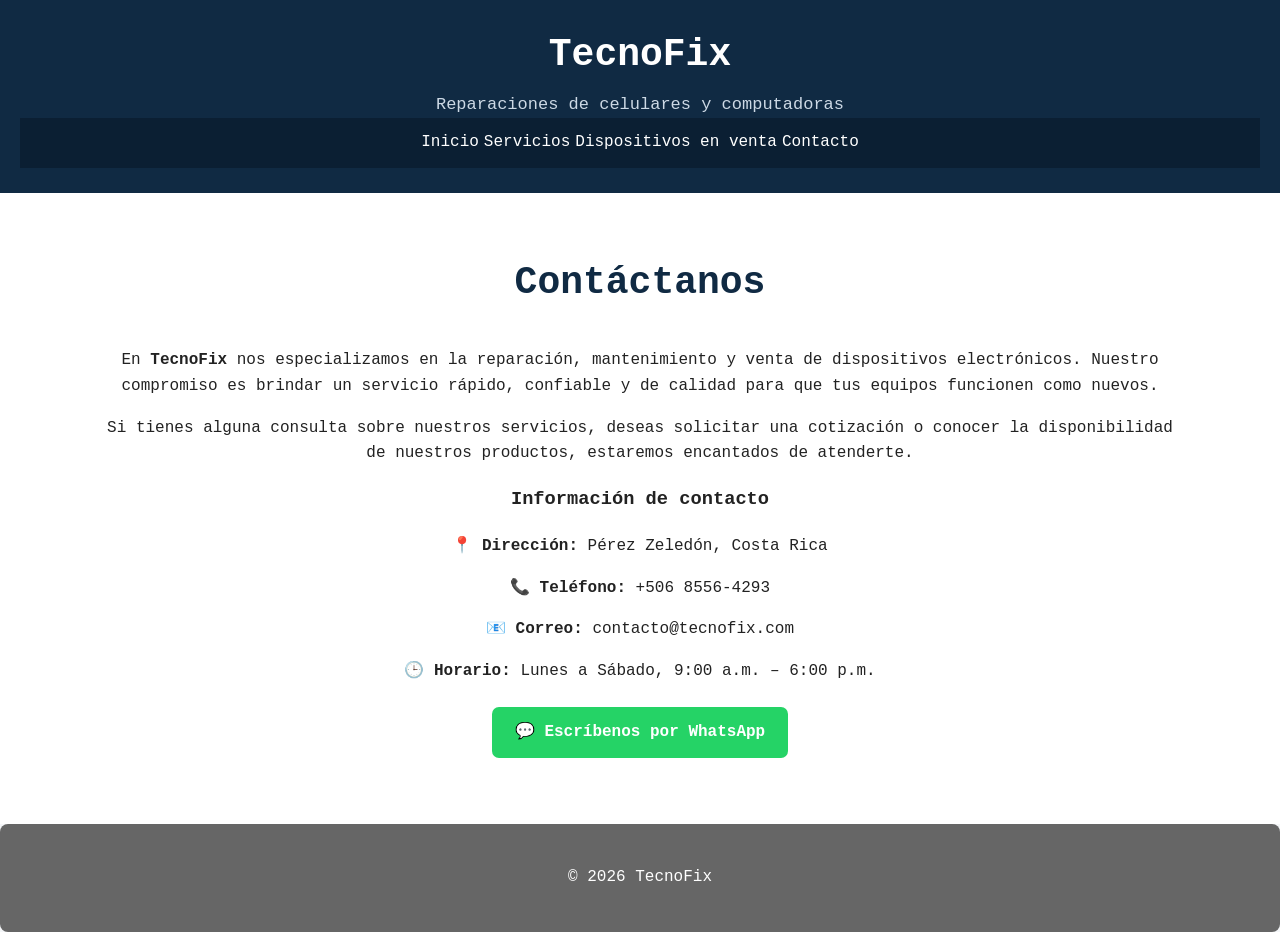
==== contacto.html @ 5b741076 "Add files via upload" ====
<!DOCTYPE html>
<html lang="es">

<head>
    <meta charset="UTF-8">
    <meta name="viewport" content="width-device-width, initial-scaled=1.0">

    <title>TecnoFix | Inicio</title>
    <link rel="stylesheet" href="style.css">
</head>

<body>
    <header class="encabezado">
        <div class="logo">
            <h1>TecnoFix</h1>
            <p>Reparaciones de celulares y computadoras</p>
        </div>

        <nav class="menu">
            <a href="index.html">Inicio</a>

            <a href="servicios.html">Servicios</a>

            <a href="venta.html">Dispositivos en venta</a>

            <a href="contacto.html">Contacto</a>
        </nav>

    </header>

    <main>
       <section class="seccion" id="contacto">
    <h2>Contáctanos</h2>

    <p>
        En <strong>TecnoFix</strong> nos especializamos en la reparación,
        mantenimiento y venta de dispositivos electrónicos. Nuestro compromiso
        es brindar un servicio rápido, confiable y de calidad para que tus
        equipos funcionen como nuevos.
    </p>

    <p>
        Si tienes alguna consulta sobre nuestros servicios, deseas solicitar
        una cotización o conocer la disponibilidad de nuestros productos,
        estaremos encantados de atenderte.
    </p>

    <h3>Información de contacto</h3>

    <p><strong>📍 Dirección:</strong> Pérez Zeledón, Costa Rica</p>
    <p><strong>📞 Teléfono:</strong> +506 8556-4293</p>
    <p><strong>📧 Correo:</strong> contacto@tecnofix.com</p>
    <p><strong>🕒 Horario:</strong> Lunes a Sábado, 9:00 a.m. – 6:00 p.m.</p>

    <a class="boton-whatsapp"
       href="https://wa.me/50685554293?text=Hola,%20me%20gustaría%20recibir%20información%20sobre%20los%20servicios%20de%20TecnoFix."
       target="_blank">
       💬 Escríbenos por WhatsApp
    </a>
</section>
    </main>
    <footer class="findepagina">
        <p>&copy; 2026 TecnoFix</p>
    </footer>
</body>

</html>
---- style.css ----
:root{
    --azul-oscuro: #102a43;
    --azul: #1677ff;
    --azul-claro: #eaf3ff;
    --blanco: #ffffff;
    --gris-claro: #f4f6f8;
    --gris: #666666;
    --texto: #222222;
}

*{
    box-sizing: border-box;
}

html{
    scroll-behavior: smooth;
}

body{
    margin: 0;
    font-family:'Courier New', Courier, monospace;
    background-color: var(--gris-claro);
    color: var(--texto);
    line-height: 1.6;
}

header{
    background-color: var(--azul-oscuro);
    color: var(--blanco);
    text-align: center;
    padding: 25px 20px;
}

header h1{
    margin: 0;
    font-size: 38px;
}

header p{
    margin: 5px 0 0;
    color: #cdd9e5;
    font-size: 17px;
}

.menu{
    background-color: #0b1f33;
    display: flex;
    justify-content: center;
    align-items: center;
    flex-wrap: wrap;
    gap: 5px;
    padding:  12px 20px;
}

.menu a:hover{
    background-color: var(--azul);
    color: var(--blanco);
}

.menu a.activo{
    background-color: var(--azul);
}

nav a:link,
nav a:visited{
    color: var(--blanco);
    text-decoration:none;
}


.portada{
    min-height: 520px;
    background-image:
        linear-gradient(
            rgba(16,42,67,0.75),
            rgba(16,42,67,0.75)
        ),

        url(./img/portada.jpg);
        background-size: cover;
        background-position: center;
        background-repeat: no-repeat;
        display: flex;
        justify-content: center;
        align-items: center;
        text-align: center;
        padding: 40px 20px;
}

.contenido-portada{
    max-width: 750px;
    color: var(--blanco);
}

.contenido-portada h2{
    margin-top: 0;
    margin-bottom: 15px;
    font-size: 48px;
}

.contenido-portada p{
    margin-bottom: 30px;
    font-size: 20px;
}

.boton{
    display: inline-block;
    background-color: var(--azul);
    color: var(--blanco);
    text-decoration: none;
    padding: 13px 23px;
    margin: 6px;
    border-radius: 7px;
    font-weight: bold;
    transition: 0.3s;
}

.boton:hover{
    background-color: var(--blanco);
    color: var(--azul-oscuro);
    transform: translate(-3px);
}

.boton-whatsapp{
    display: inline-block;
    background-color: #25d366;
    color: var(--blanco);
    text-decoration: none;
    padding: 13px 23px;
    margin: 6px;
    border-radius: 7px;
    font-weight: bold;
    transition: 0.3s;
}

.boton-whatsapp:hover{
    background-color: #128c4a;
    transform: translate(-3px);
}

.seccion{
    min-height: 500px;
    background-color: var(--blanco);
    text-align: center;
    padding: 60px 8%;
    
}

.seccion h2{
    margin-top: 0;
    margin-bottom: 35px;
    color: var(--azul-oscuro);
    font-size: 38px;
}

.contenedor-tarjetas{
    display: flex;
    justify-content: center;
    align-items: stretch;
    flex-wrap: wrap;
    gap: 25px;
}

.tarjeta{
    width: 270px;
    background-color: var(--blanco);
    border-radius: 12px;
    overflow: hidden;
    padding-bottom: 25px;
    box-shadow: 0 5px 18px rgba(0, 0, 0, 0.15);
    transition: 0.3s;
}

.tarjeta:hover{
    transform: translate(-8px);
    box-shadow: 0 10px 25px rgba(0,0,0,0.30);
}

.tarjeta img{
    width: 100%;
    height: 190px;
    object-fit: cover;
}

.tarjeta h3{
    color: var(--azul-oscuro);
    margin: 20px 0 10px;
    padding: 0 18px;
    font-size: 22px;
}

.tarjeta p{
    color: var(--gris);
    padding: 0 18px;
    min-height: 105px;
}

.tarjeta a{
    display: inline-block;
    background-color: var(--azul-oscuro);
    color: var(--blanco);
    text-decoration: none;
    padding: 10px 20px;
    border-radius: 6px;
    font-weight: bold;
    transition: 0.3s;
}

.tarjeta a:hover{
    background-color: var(--azul);
    transform: translate(-2px);
}

.findepagina{
    background-color: var(--gris);
    color: var(--blanco);
    border-radius: 8px;
    padding: 25px 15px;
    text-align: center;
}
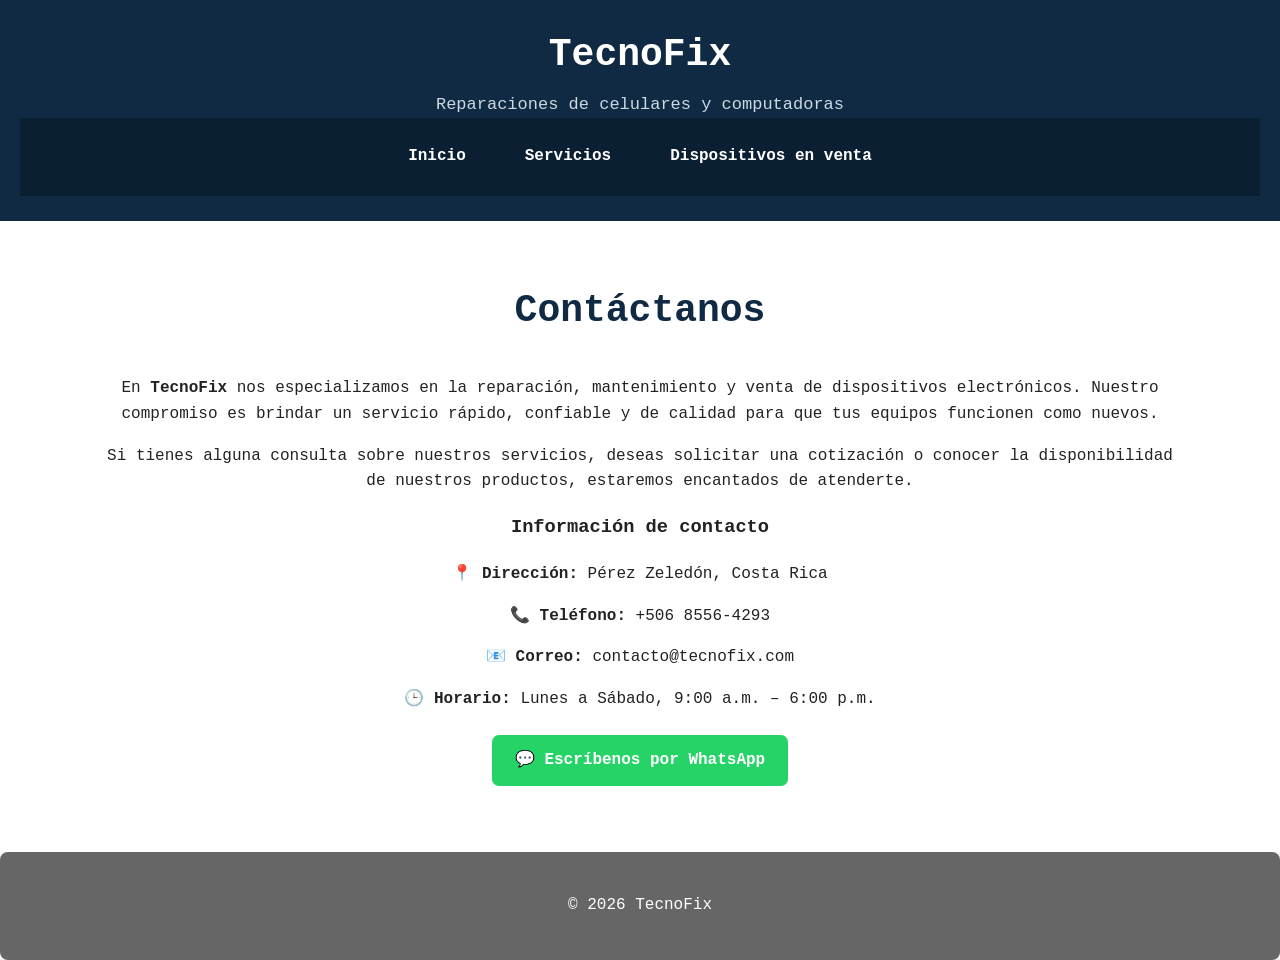
==== commit bf525d25: "Fix HTML formatting issues in contacto.html" ====
--- a/contacto.html
+++ b/contacto.html
@@ -3,7 +3,7 @@
 
 <head>
     <meta charset="UTF-8">
-    <meta name="viewport" content="width-device-width, initial-scaled=1.0">
+    <meta name="viewport" content="width=device-width, initial-scale=1.0">
 
     <title>TecnoFix | Inicio</title>
     <link rel="stylesheet" href="style.css">
@@ -22,8 +22,6 @@
             <a href="servicios.html">Servicios</a>
 
             <a href="venta.html">Dispositivos en venta</a>
-
-            <a href="contacto.html">Contacto</a>
         </nav>
 
     </header>
@@ -64,4 +62,4 @@
     </footer>
 </body>
 
-</html>+</html>
--- a/style.css
+++ b/style.css
@@ -42,30 +42,38 @@
     font-size: 17px;
 }
 
+.menu a{
+    display: inline-block;
+    color: var(--blanco);
+    text-decoration: none;
+    font-weight: bold;
+    padding: 12px 20px;
+    border: 2px solid transparent;
+    border-radius: 8px;
+    transition: all 0.3s ease;
+}
+
+.menu a:visited{
+    color: var(--blanco);
+}
+
+.menu a:hover,
+.menu a:focus,
+.menu a.activo{
+    background-color: var(--azul);
+    border-color: var(--blanco);
+}
+
 .menu{
     background-color: #0b1f33;
     display: flex;
     justify-content: center;
     align-items: center;
     flex-wrap: wrap;
-    gap: 5px;
-    padding:  12px 20px;
-}
-
-.menu a:hover{
-    background-color: var(--azul);
-    color: var(--blanco);
-}
-
-.menu a.activo{
-    background-color: var(--azul);
-}
-
-nav a:link,
-nav a:visited{
-    color: var(--blanco);
-    text-decoration:none;
-}
+    gap: 15px;
+    padding: 12px 20px;
+}
+
 
 
 .portada{
@@ -217,4 +225,23 @@
     border-radius: 8px;
     padding: 25px 15px;
     text-align: center;
-}+}
+
+@media (max-width: 768px){
+
+    .menu{
+        gap: 10px;
+        padding: 15px;
+    }
+
+    .menu a{
+        width: 100%;
+        text-align: center;
+        padding: 15px;
+        border: 2px solid var(--azul);
+        border-radius: 10px;
+        background-color: rgba(255,255,255,0.08);
+        font-size: 18px;
+    }
+
+}
